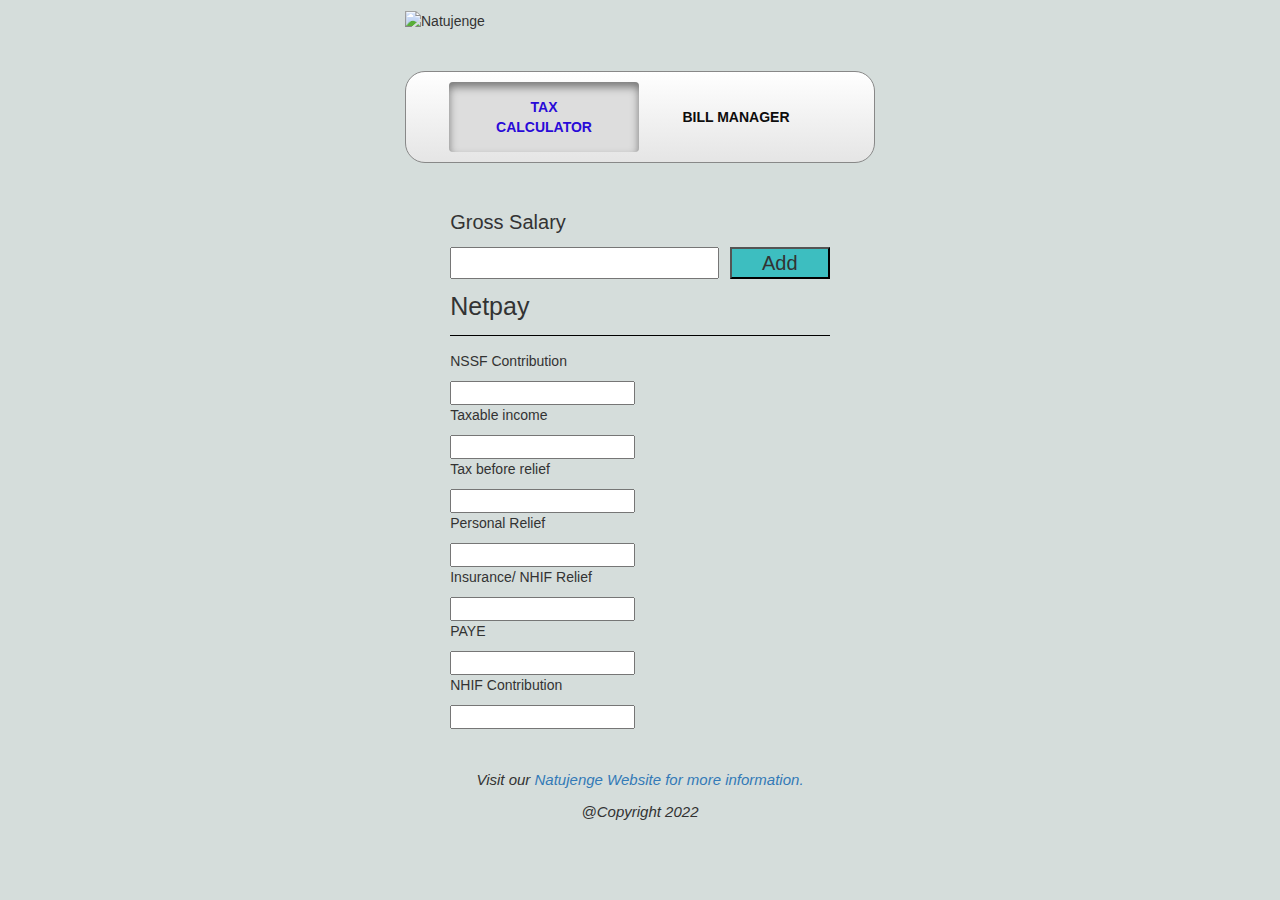
==== html/TaxCalculator.html @ 33077f47 "some features" ====
<!DOCTYPE html>
<html lang="en">
<head>
    <meta charset="UTF-8">
    <meta http-equiv="X-UA-Compatible" content="IE=edge">
    <meta name="viewport" content="width=device-width, initial-scale=1.0">
    <title>Tax Calculator</title>
    <link rel="stylesheet" href="https://maxcdn.bootstrapcdn.com/bootstrap/3.4.1/css/bootstrap.min.css">
    <script src="https://ajax.googleapis.com/ajax/libs/jquery/3.6.0/jquery.min.js"></script>
    <script src="https://maxcdn.bootstrapcdn.com/bootstrap/3.4.1/js/bootstrap.min.js"></script>
    
    <link rel="stylesheet" href="../css/style.css">
</head>
<body class="container">

    <header>
            <div class="logo"> 
                <img src="../img/natujenge.svg" alt="Natujenge"/> 
            </div>
            
        
    </header>
    <div>
        <br>
        <br>
    </div>
   
    <div id="nav">
        <div class="links">
            <ul class="nav nav-pills .nav-justified">
                <li class="active"><a data-toggle="tab" href="#tax-manager">Tax Calculator</a></li>
                <li id="change-link-color"><a data-toggle="tab" href="#bill-manager">Bill Manager</a></li>
            </ul>
        </div>
        
        
        <div class="tab-content">
          <div id="tax-manager" class="tab-pane fade in active">
            <form action="" method="get">
                  <br>

                <div id="gross-salary">
                    <p>Gross Salary</p>
                    <div>
                    <input type="text" name="net-pay" id="netpay-input" >
                    <input type="button" value="Add" id="add-button">
                    </div>
                </div>

                
                <div id="Netpay">
                    <p>Netpay</p>
                    <div id="content">

                    </div>
                </div>
                
                <div>

                    <div class="tax">
                        <p>NSSF Contribution</p>
                        <input type="text" id="nssf">
                    </div>

                    <div class="tax">
                        <p>Taxable income</p>
                        <input type="tel"  id="taxable">
                    </div>

                    <div class="tax">
                        <p>Tax before relief</p>
                        <input type="tel"  id="relief">
                    </div>
                    
                    <div class="tax">
                        <p>Personal Relief</p>
                        <input type="tel" id="personal">
                    </div>

                    <div class="tax">
                        <p>Insurance/ NHIF Relief</p>
                        <input type="tel"  id="insurance">
                    </div>
                    
                    <div class="tax">
                        <p>PAYE</p>
                        <input type="tel" id="PAYE">
                    </div>

                    <div class="tax">
                        <p>NHIF Contribution</p>
                        <input type="tel" id="NHIF">
                    </div>
                </div> 
            </form>
          </div><br>


          <div id="bill-manager" class="tab-pane fade">
            <div class="form-salary">
                <div>
                    <form action="" class="form-bills">
                        <div id="netpay2">
                            <h3>Net pay</h3>
                            <h3 id="bill-netpay"></h3>
                        </div>
                        

                        <div id="new-bill">
                            <p>Type</p>
                            <input type="text" name="" id="bill-name">
                            <p>Amount</p>
                            <input type="tel" name="name" id="bill-amount">  <br>

                        </div>

                        <div>
                            <input type="button" value="Add bills" id="add-new-bills">
                        </div><br><br>
                        
                        <div id="new-bills">
                            
                        </div>
                        <div id="balance">
                            <h3>Balance</h3>
                            <h2 id="balance-amt"></h2>
                        </div>

                    </form>
                </div>
            </div>
        
        </div><br>

       
    </div>
    
   

    <footer>
        <p>
            Visit our <a href="https://www.meliora.co.ke/articles/nvrjgtnsgh5ophs6mm" target="_blank">Natujenge Website for more information.</a>
        </p>
        <p>@Copyright 2022</p>
    </footer>
    <script src="../js/main.js"></script>
</body>
</html>
---- css/style.css ----
*{
    padding:0;
    margin:0;
    }
    
    body
    {
    font-family:Candara, Calibri, Segoe, "Segoe UI", Optima, Arial, sans-serif;
    }

#nav {
    overflow: auto;
    display: inline;
   font-family: "Arial Black", "Arial Bold", Gadget, sans-serif;
    }

  
#nav  li {
  
  display:inline;
  
  
      }
      
#nav  li a{
  color:rgb(14, 13, 13);
  width: 190px;
  font-weight: bold;
  padding: 30px;
  text-decoration: none;
  text-transform: uppercase;
  
      }
  
#nav ul
{
  padding:5px 0px 5px 0px;
  border-radius: 20px;
  background-image: -webkit-linear-gradient(top, #ffffff 0%, #e5e5e5 100%);
  
  font: size 16px;
   border: 1px solid #888;
   margin-bottom: 10px;

}
  
#nav .active > a { 
      background-color: #ddd;
      color: rgb(41, 10, 216);
      text-decoration: none;
      padding: 15px 40px;
       box-shadow: inset 0px 5px 8px  #777;
      
}


#nav a:hover { 
color: rgb(0, 0, 0);
}

.pull-right
{
float: right;
}



.container {
    width: 500px; 
    margin: 10px auto;
    background-color:rgb(213, 221, 219)
}





#gross-salary{
    margin-top: 15px;
    font-size: 20px;
    margin-bottom: 10px;
}
#add-button{
    background-color: rgba(22, 182, 185, 0.799);
    margin-left: 5px;
    width: 100px;
    
}
#Netpay{
    display: flex;
    justify-content: space-between;
    font-size: 25px;
    margin-bottom: 15px;
    border-bottom: 1px solid black;
    align-items: center;
}

#Netpay input{
    border: 1px solid green;
    outline: none;
    margin-top: -10px;
    float: right;
    border-radius: 30px;
}



.links ul{
    display: flex;
    text-align: center;
    justify-content: center;
    align-items: center;
    
}

.tab-content{
    align-items: center;
    display: grid;
    justify-content: center;
}

#tax-row{
    display: flex;
    justify-content: space-between;
    align-items: center;
    margin-bottom: 10px;
}

#bill-manager-link{
    float: right;
}
footer{
    justify-content: center;
    text-align: center;
    font-size: 15px;
    font-style: italic;
    text-decoration: blue;
}




.form-salary{
    display: flex;
    align-items: center;
  }

  .form-bills{
    margin: 5px 5px;

  }

  #netpay2{
    display: flex;
    justify-content: space-between;
  }
  label{
    float: left;
    text-align: left;
    margin-right: 75px;
    width: 150px;
  }
  
  #shillings{
    margin: 10px auto;
    border-radius: 8px;
    background-color: #f5f5f5;
    font-family: Impact, Haettenschweiler, 'Arial Narrow Bold', sans-serif;
  }
  #rent, #entertainment, #food, #shopping{
    /* background-color: grey; */
    margin: 5px 5px;
    border-block-end: 2px double grey;
    /* color: rgb(42, 96, 143); */
    /* border-block: 5px hidden grey; */
    writing-mode: horizontal-tb;
    /* border-block-width: thin; */
    border-block-style:aliceblue;
    /* border: 2px hidden gray; */
    /* box-shadow: inset; */
  }
  #otherbills{
    /* margin-right: 25px; */
    margin: 25px 44px;
    border-block-end: 2px double grey;
    border-block-style:aliceblue;
    background: #ffff;
  }

  #new-bills{
    justify-content: space-between;
    align-items: center;
    display: grid;
    grid-template-columns: 1fr 1fr;
  }
 


  #add-new-bills {
    float: right;
    margin-top: 10px;
    padding-top: 5px;
    
  }

  #balance{
    clear: both;
    display: flex;
    justify-content: space-between;
  }
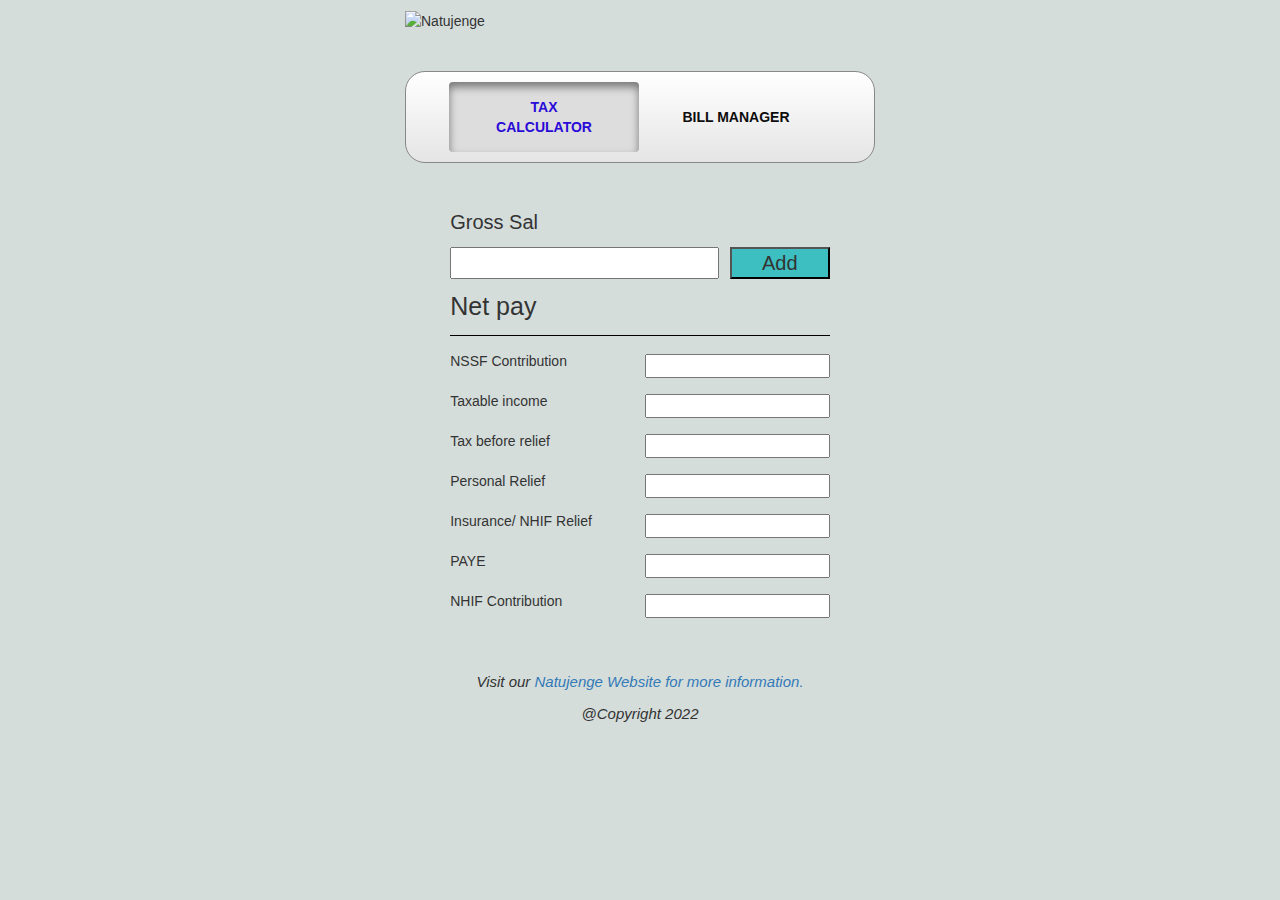
==== commit 304ebcba: "More tags" ====
--- a/html/TaxCalculator.html
+++ b/html/TaxCalculator.html
@@ -28,8 +28,8 @@
     <div id="nav">
         <div class="links">
             <ul class="nav nav-pills .nav-justified">
-                <li class="active"><a data-toggle="tab" href="#tax-manager">Tax Calculator</a></li>
-                <li id="change-link-color"><a data-toggle="tab" href="#bill-manager">Bill Manager</a></li>
+                <li class="active"><a data-toggle="tab" href="#tax-calculator">Tax Calculator</a></li>
+                <li id="change-link-color"><a data-toggle="tab" href="#bill-management">Bill Manager</a></li>
             </ul>
         </div>
         
@@ -40,7 +40,7 @@
                   <br>
 
                 <div id="gross-salary">
-                    <p>Gross Salary</p>
+                    <p>Gross Sal</p>
                     <div>
                     <input type="text" name="net-pay" id="netpay-input" >
                     <input type="button" value="Add" id="add-button">
@@ -49,7 +49,7 @@
 
                 
                 <div id="Netpay">
-                    <p>Netpay</p>
+                    <p>Net pay</p>
                     <div id="content">
 
                     </div>
@@ -84,19 +84,19 @@
                     
                     <div class="tax">
                         <p>PAYE</p>
-                        <input type="tel" id="PAYE">
+                        <input type="tel" id="paye">
                     </div>
 
                     <div class="tax">
                         <p>NHIF Contribution</p>
-                        <input type="tel" id="NHIF">
+                        <input type="tel" id="nhif">
                     </div>
                 </div> 
             </form>
           </div><br>
 
 
-          <div id="bill-manager" class="tab-pane fade">
+          <div id="bill-management" class="tab-pane fade">
             <div class="form-salary">
                 <div>
                     <form action="" class="form-bills">
@@ -123,7 +123,7 @@
                         </div>
                         <div id="balance">
                             <h3>Balance</h3>
-                            <h2 id="balance-amt"></h2>
+
                         </div>
 
                     </form>
--- a/css/style.css
+++ b/css/style.css
@@ -58,10 +58,6 @@
 color: rgb(0, 0, 0);
 }
 
-.pull-right
-{
-float: right;
-}
 
 
 
@@ -119,16 +115,14 @@
     justify-content: center;
 }
 
-#tax-row{
+.tax{
     display: flex;
     justify-content: space-between;
     align-items: center;
     margin-bottom: 10px;
 }
 
-#bill-manager-link{
-    float: right;
-}
+
 footer{
     justify-content: center;
     text-align: center;
@@ -154,40 +148,7 @@
     display: flex;
     justify-content: space-between;
   }
-  label{
-    float: left;
-    text-align: left;
-    margin-right: 75px;
-    width: 150px;
-  }
-  
-  #shillings{
-    margin: 10px auto;
-    border-radius: 8px;
-    background-color: #f5f5f5;
-    font-family: Impact, Haettenschweiler, 'Arial Narrow Bold', sans-serif;
-  }
-  #rent, #entertainment, #food, #shopping{
-    /* background-color: grey; */
-    margin: 5px 5px;
-    border-block-end: 2px double grey;
-    /* color: rgb(42, 96, 143); */
-    /* border-block: 5px hidden grey; */
-    writing-mode: horizontal-tb;
-    /* border-block-width: thin; */
-    border-block-style:aliceblue;
-    /* border: 2px hidden gray; */
-    /* box-shadow: inset; */
-  }
-  #otherbills{
-    /* margin-right: 25px; */
-    margin: 25px 44px;
-    border-block-end: 2px double grey;
-    border-block-style:aliceblue;
-    background: #ffff;
-  }
-
-  #new-bills{
+   #new-bills{
     justify-content: space-between;
     align-items: center;
     display: grid;
@@ -197,10 +158,11 @@
 
 
   #add-new-bills {
-    float: right;
+    float: center;
     margin-top: 10px;
     padding-top: 5px;
-    
+    width:100px;
+    background-color:rgb(129, 221, 221)   
   }
 
   #balance{
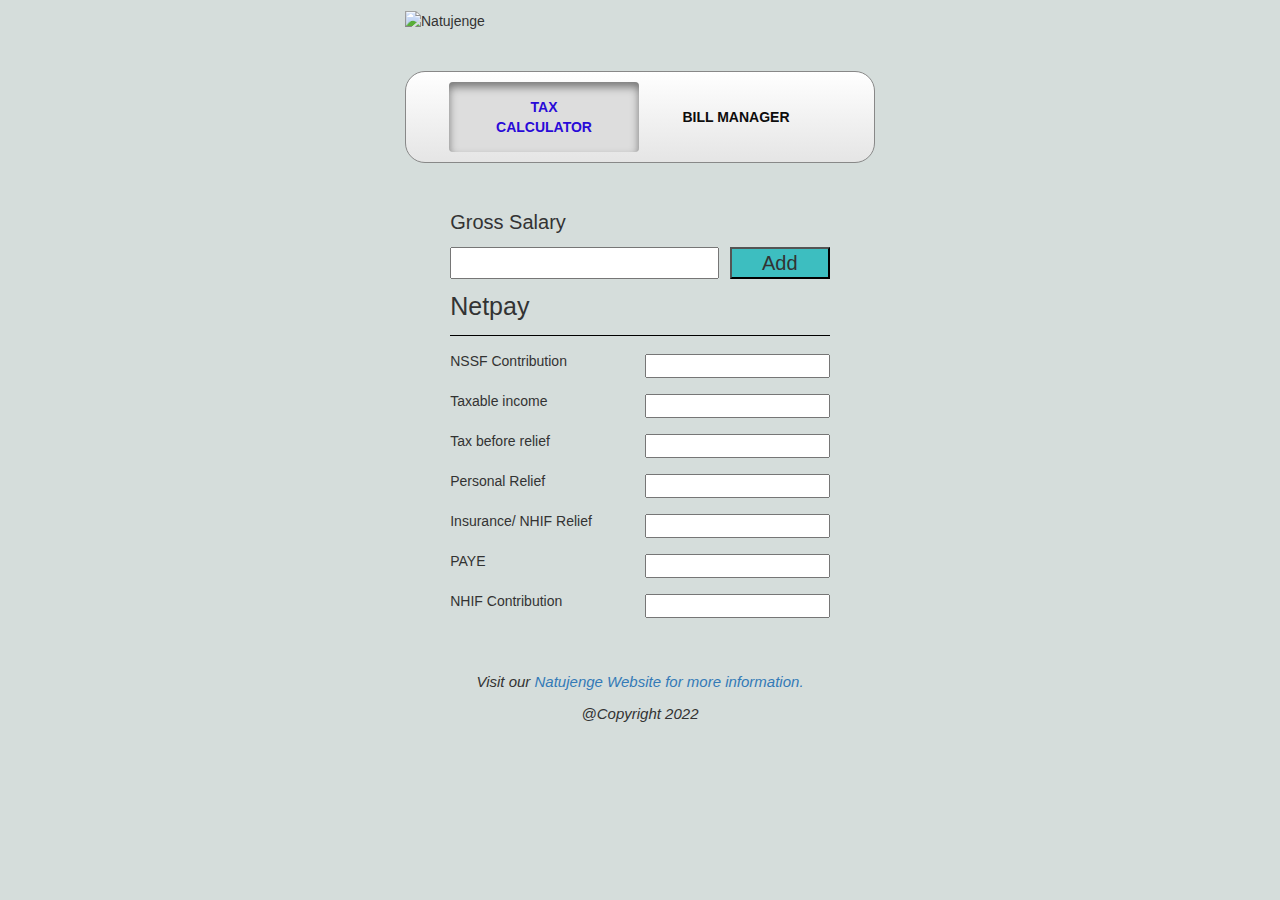
==== commit a8ee138a: "more tags" ====
--- a/html/TaxCalculator.html
+++ b/html/TaxCalculator.html
@@ -35,12 +35,12 @@
         
         
         <div class="tab-content">
-          <div id="tax-manager" class="tab-pane fade in active">
+          <div id="tax-calculator" class="tab-pane fade in active">
             <form action="" method="get">
                   <br>
 
                 <div id="gross-salary">
-                    <p>Gross Sal</p>
+                    <p>Gross Salary</p>
                     <div>
                     <input type="text" name="net-pay" id="netpay-input" >
                     <input type="button" value="Add" id="add-button">
@@ -49,7 +49,7 @@
 
                 
                 <div id="Netpay">
-                    <p>Net pay</p>
+                    <p>Netpay</p>
                     <div id="content">
 
                     </div>
@@ -84,12 +84,12 @@
                     
                     <div class="tax">
                         <p>PAYE</p>
-                        <input type="tel" id="paye">
+                        <input type="tel" id="PAYE">
                     </div>
 
                     <div class="tax">
                         <p>NHIF Contribution</p>
-                        <input type="tel" id="nhif">
+                        <input type="tel" id="NHIF">
                     </div>
                 </div> 
             </form>
@@ -123,7 +123,7 @@
                         </div>
                         <div id="balance">
                             <h3>Balance</h3>
-
+                            <h2 id="balance-amt"></h2>
                         </div>
 
                     </form>
